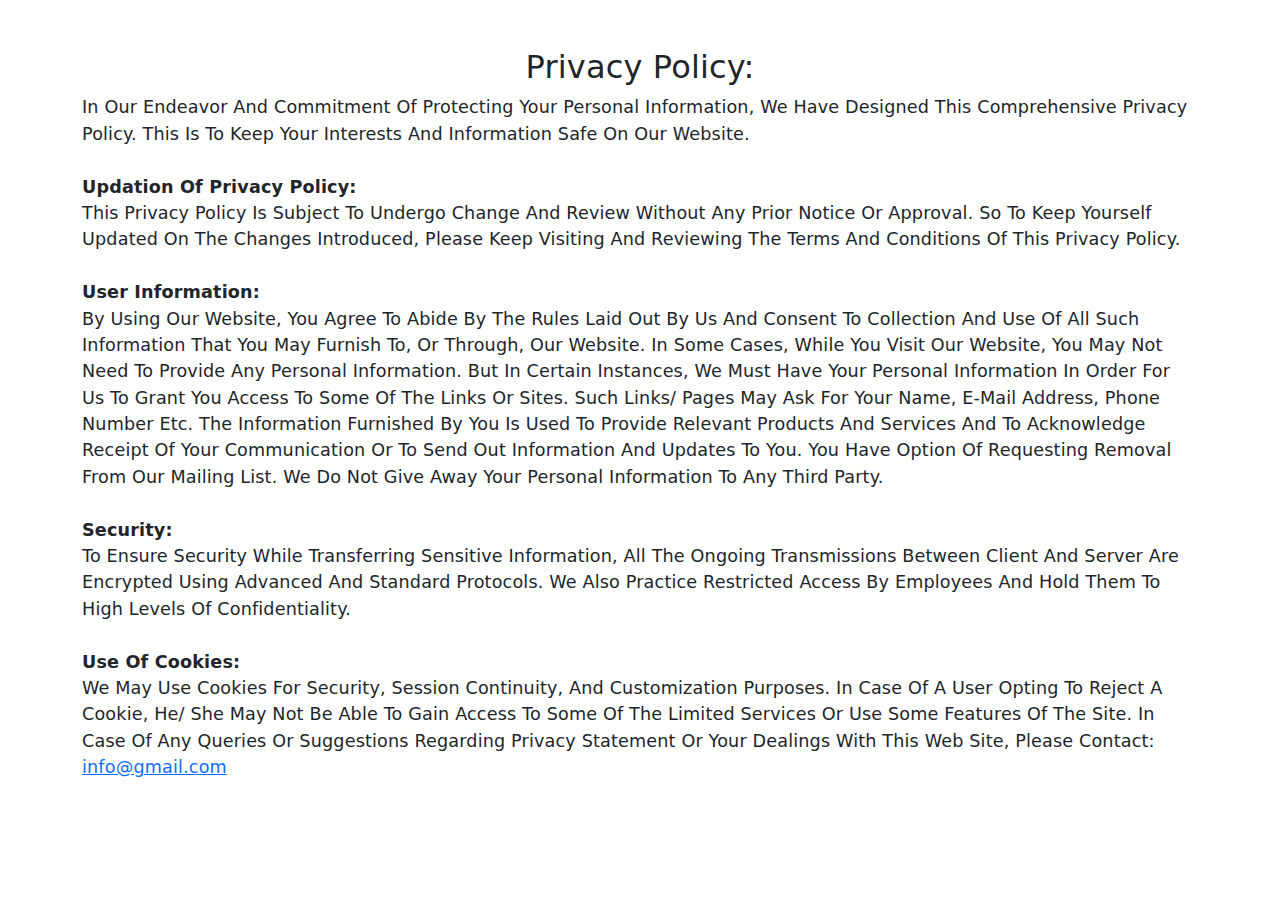
==== privacy_policy.html @ a30d3e01 "Done" ====
<!DOCTYPE html>
<html lang="en">
  <head>
    <meta charset="UTF-8" />
    <meta name="viewport" content="width=device-width, initial-scale=1.0" />
    <title>Privacy Policy -</title>

    <!-- Favicon -->
    <link rel="icon" href="img/logo/favicon.png" sizes="16x16" />

    <!-- Bootstrap CDN -->
    <link
      href="https://cdn.jsdelivr.net/npm/bootstrap@5.3.3/dist/css/bootstrap.min.css"
      rel="stylesheet"
      integrity="sha384-QWTKZyjpPEjISv5WaRU9OFeRpok6YctnYmDr5pNlyT2bRjXh0JMhjY6hW+ALEwIH"
      crossorigin="anonymous" />

    <style>
      * {
        margin: 0;
        padding: 0;
        box-sizing: border-box;
      }
      body {
        font-size: 1.1em;
        letter-spacing: 0.01rem;
        font-weight: 400;
        font-style: normal;
        text-transform: capitalize;
      }
    </style>
  </head>
  <body>
    <div class="container mt-5">
      <div class="head text-center">
        <h2>Privacy Policy:</h2>
      </div>
      <p>
        In Our Endeavor And Commitment Of Protecting Your Personal Information,
        We Have Designed This Comprehensive Privacy Policy. This Is To Keep Your
        Interests And Information Safe On Our Website.
        <br />
        <br />
        <b>Updation Of Privacy Policy:</b>
        <br />

        This Privacy Policy Is Subject To Undergo Change And Review Without Any
        Prior Notice Or Approval. So To Keep Yourself Updated On The Changes
        Introduced, Please Keep Visiting And Reviewing The Terms And Conditions
        Of This Privacy Policy.
        <br />
        <br />
        <b>User Information:</b>
        <br />
        By Using Our Website, You Agree To Abide By The Rules Laid Out By Us And
        Consent To Collection And Use Of All Such Information That You May
        Furnish To, Or Through, Our Website. In Some Cases, While You Visit Our
        Website, You May Not Need To Provide Any Personal Information. But In
        Certain Instances, We Must Have Your Personal Information In Order For
        Us To Grant You Access To Some Of The Links Or Sites. Such Links/ Pages
        May Ask For Your Name, E-Mail Address, Phone Number Etc. The Information
        Furnished By You Is Used To Provide Relevant Products And Services And
        To Acknowledge Receipt Of Your Communication Or To Send Out Information
        And Updates To You. You Have Option Of Requesting Removal From Our
        Mailing List. We Do Not Give Away Your Personal Information To Any Third
        Party.

        <br />
        <br />
        <b>Security:</b>
        <br />
        To Ensure Security While Transferring Sensitive Information, All The
        Ongoing Transmissions Between Client And Server Are Encrypted Using
        Advanced And Standard Protocols. We Also Practice Restricted Access By
        Employees And Hold Them To High Levels Of Confidentiality.

        <br />
        <br />
        <b>Use Of Cookies:</b>
        <br />
        We May Use Cookies For Security, Session Continuity, And Customization
        Purposes. In Case Of A User Opting To Reject A Cookie, He/ She May Not
        Be Able To Gain Access To Some Of The Limited Services Or Use Some
        Features Of The Site. In Case Of Any Queries Or Suggestions Regarding
        Privacy Statement Or Your Dealings With This Web Site, Please Contact:
        <a href="mailto:#" class="text-lowercase"> info@gmail.com </a>
      </p>
    </div>
  </body>
</html>
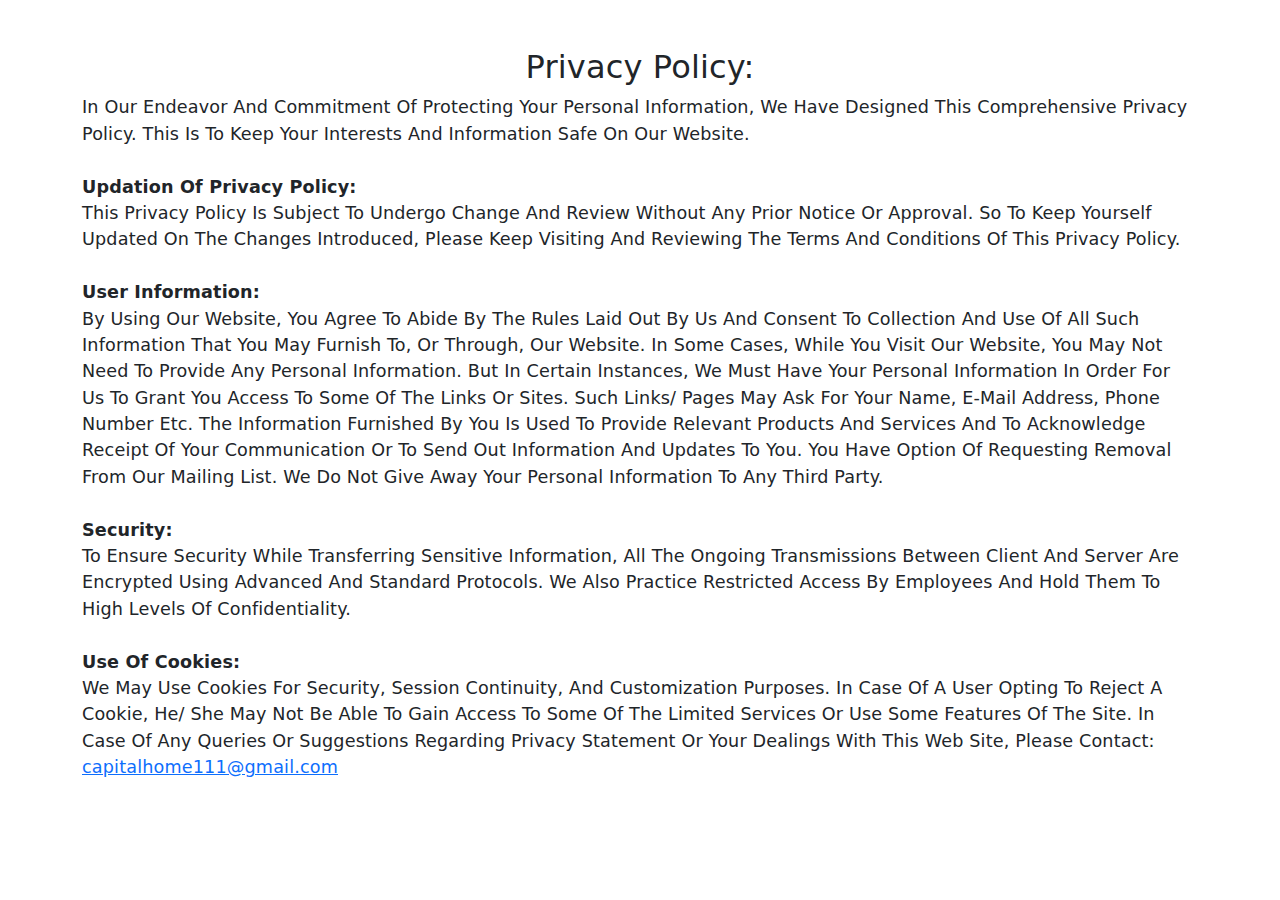
==== commit 904103ad: "Contact Details Updated" ====
--- a/privacy_policy.html
+++ b/privacy_policy.html
@@ -3,7 +3,7 @@
   <head>
     <meta charset="UTF-8" />
     <meta name="viewport" content="width=device-width, initial-scale=1.0" />
-    <title>Privacy Policy -</title>
+    <title>Privacy Policy - Maximus City</title>
 
     <!-- Favicon -->
     <link rel="icon" href="img/logo/favicon.png" sizes="16x16" />
@@ -83,7 +83,9 @@
         Be Able To Gain Access To Some Of The Limited Services Or Use Some
         Features Of The Site. In Case Of Any Queries Or Suggestions Regarding
         Privacy Statement Or Your Dealings With This Web Site, Please Contact:
-        <a href="mailto:#" class="text-lowercase"> info@gmail.com </a>
+        <a href="mailto:capitalhome111@gmail.com" class="text-lowercase">
+          capitalhome111@gmail.com
+        </a>
       </p>
     </div>
   </body>
